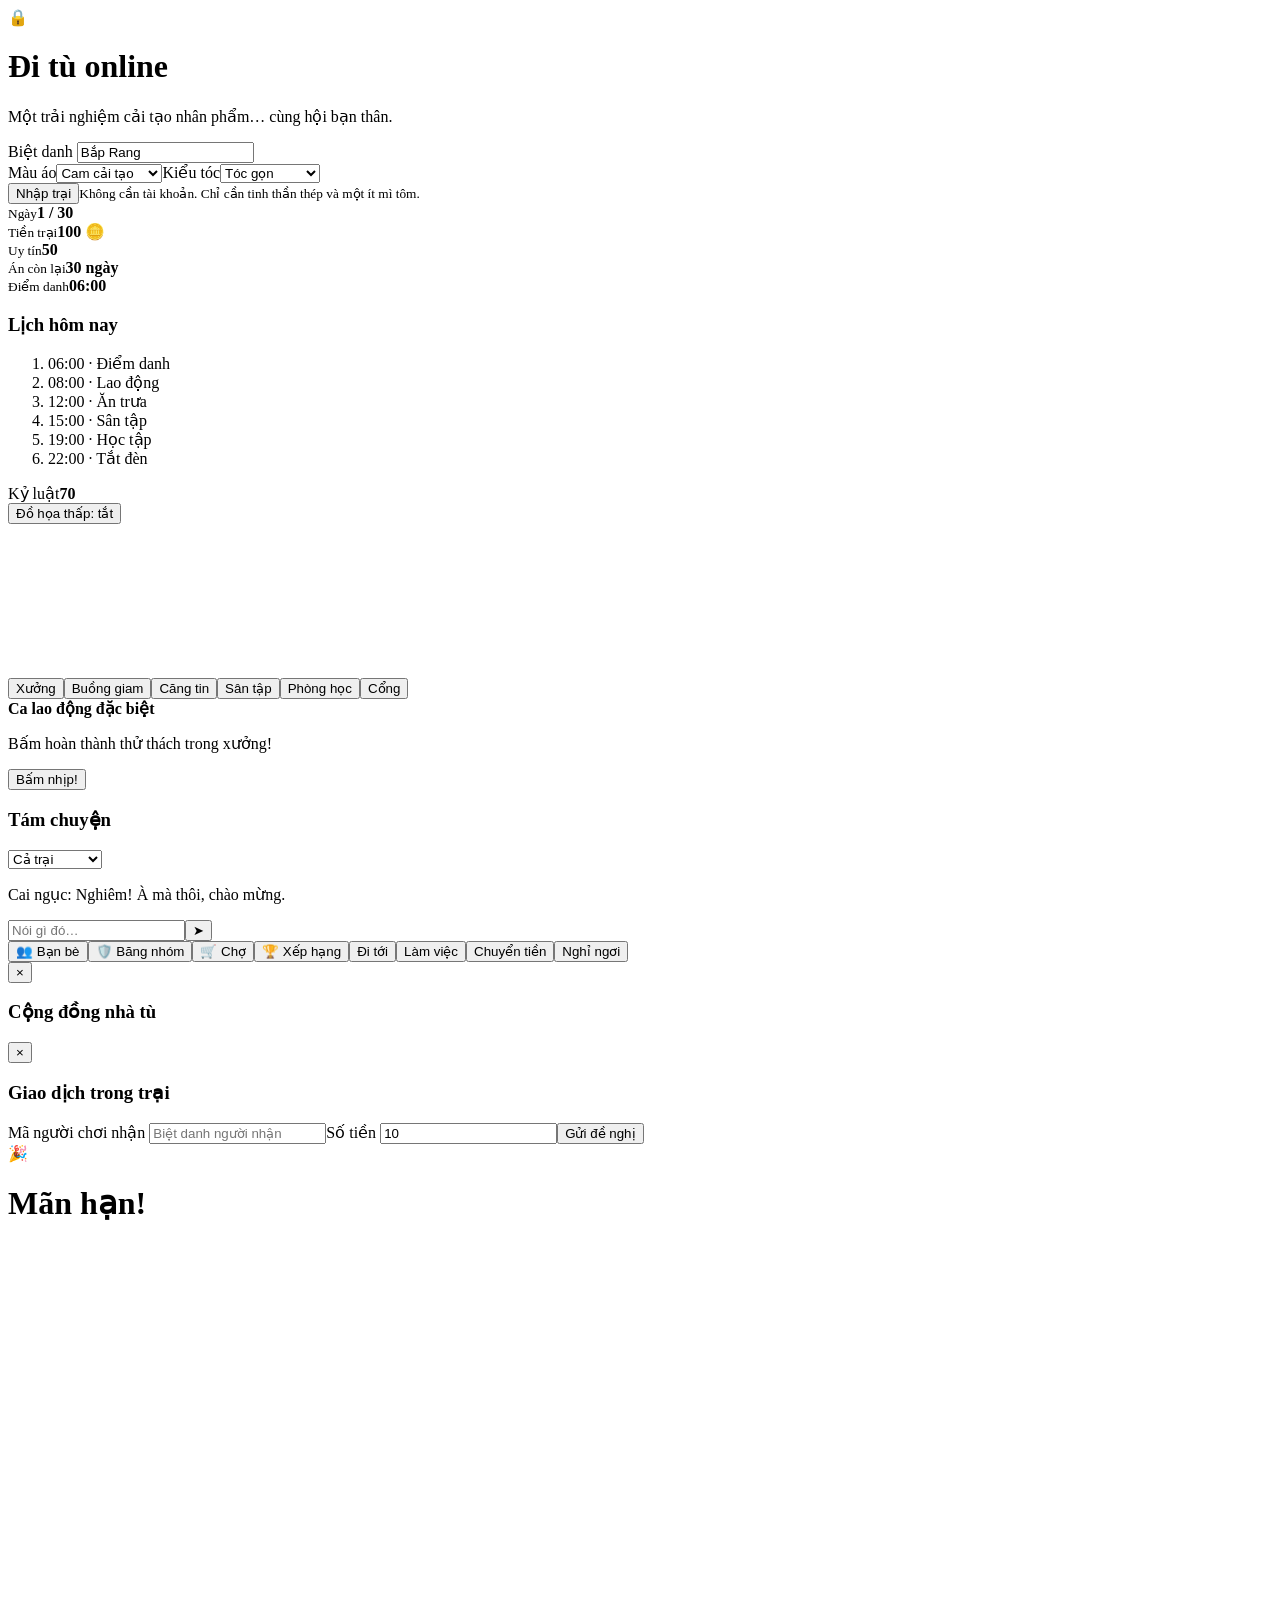
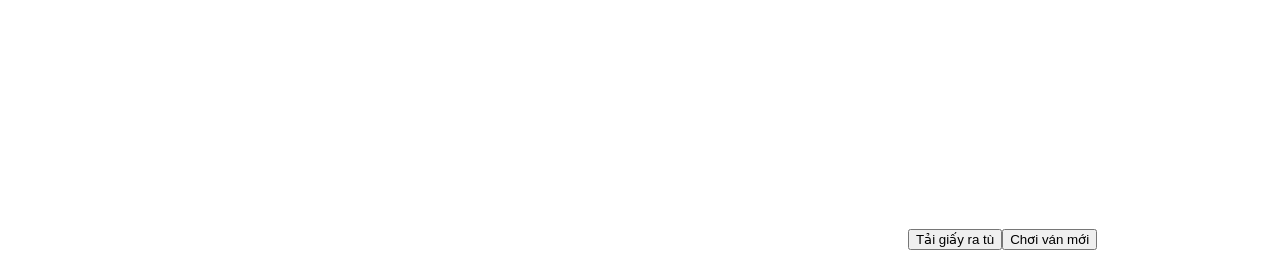
==== web/index.html @ 0be8a1c3 "add" ====
<!doctype html><html lang="vi"><head><meta charset="utf-8"><meta name="viewport" content="width=device-width,initial-scale=1,maximum-scale=1,user-scalable=no"><meta name="theme-color" content="#202a35"><title>Đi tù online</title><link rel="stylesheet" href="/style.css"></head><body>
<div id="entry" class="entry"><div class="entry-card"><div class="logo">🔒</div><h1>Đi tù online</h1><p>Một trải nghiệm cải tạo nhân phẩm… cùng hội bạn thân.</p><label>Biệt danh <input id="nickname" minlength="2" maxlength="16" value="Bắp Rang" autocomplete="off"></label><div class="choices"><label>Màu áo<select id="shirt"><option value="#f28c45">Cam cải tạo</option><option value="#58a6a6">Xanh bạc hà</option><option value="#d6c46a">Vàng mì tôm</option><option value="#9b8bd1">Tím mộng mơ</option></select></label><label>Kiểu tóc<select id="hair"><option value="short">Tóc gọn</option><option value="spiky">Tóc dựng</option><option value="bald">Trọc cho mát</option></select></label></div><button id="join" class="primary">Nhập trại</button><small>Không cần tài khoản. Chỉ cần tinh thần thép và một ít mì tôm.</small></div></div>
<div id="game" class="game hidden"><header class="topbar"><div class="stat"><small>Ngày</small><b id="day">1 / 30</b></div><div class="stat"><small>Tiền trại</small><b id="money">100 🪙</b></div><div class="stat"><small>Uy tín</small><b id="rep">50</b></div><div class="stat"><small>Án còn lại</small><b id="sentence">30 ngày</b></div><div class="stat time"><small id="activity">Điểm danh</small><b id="clock">06:00</b></div></header>
<main class="layout"><aside class="panel schedule"><h3>Lịch hôm nay</h3><ol id="schedule"><li data-hour="6">06:00 · Điểm danh</li><li data-hour="8">08:00 · Lao động</li><li data-hour="12">12:00 · Ăn trưa</li><li data-hour="15">15:00 · Sân tập</li><li data-hour="19">19:00 · Học tập</li><li data-hour="22">22:00 · Tắt đèn</li></ol><div class="discipline"><span>Kỷ luật</span><b id="discipline">70</b><div class="bar"><i id="discipline-bar"></i></div></div><button id="lowgfx" class="subtle">Đồ họa thấp: tắt</button></aside>
<section class="world"><canvas id="scene"></canvas><div class="zone-labels"><button data-zone="workshop">Xưởng</button><button data-zone="cell">Buồng giam</button><button data-zone="canteen">Căng tin</button><button data-zone="yard">Sân tập</button><button data-zone="classroom">Phòng học</button><button data-zone="gate">Cổng</button></div><div class="minigame hidden" id="minigame"><b>Ca lao động đặc biệt</b><p id="challenge">Bấm hoàn thành thử thách trong xưởng!</p><div class="meter"><i id="needle"></i><span></span></div><button id="hit">Bấm nhịp!</button></div><div class="toast" id="toast"></div></section>
<aside class="panel chatpanel"><div class="chathead"><h3>Tám chuyện</h3><select id="chat-channel"><option value="prison">Cả trại</option><option value="cell">Buồng giam</option></select></div><div id="players" class="players"></div><div id="chatlog" class="chatlog"><p class="system">Cai ngục: Nghiêm! À mà thôi, chào mừng.</p></div><form id="chatform"><input id="chatinput" maxlength="200" placeholder="Nói gì đó…"><button aria-label="Gửi">➤</button></form></aside></main>
<footer class="actions"><button data-social="friends">👥 Bạn bè</button><button data-social="crew">🛡️ Băng nhóm</button><button data-social="market">🛒 Chợ</button><button data-social="leaderboard">🏆 Xếp hạng</button><button data-act="move">Đi tới</button><button class="primary" data-act="work">Làm việc</button><button data-act="trade">Chuyển tiền</button><button data-act="rest">Nghỉ ngơi</button></footer><div id="social-modal" class="modal hidden"><div class="modal-card social-card"><button class="close" id="social-close">×</button><h3 id="social-title">Cộng đồng nhà tù</h3><div id="social-content"></div></div></div><div id="trade-modal" class="modal hidden"><div class="modal-card"><button class="close" id="trade-close">×</button><h3>Giao dịch trong trại</h3><label>Mã người chơi nhận <input id="trade-target" placeholder="Biệt danh người nhận"></label><label>Số tiền <input id="trade-amount" type="number" min="1" value="10"></label><button id="trade-send" class="primary">Gửi đề nghị</button><div id="trade-incoming"></div></div></div></div><div id="end" class="entry hidden"><div class="entry-card"><div class="logo">🎉</div><h1 id="end-title">Mãn hạn!</h1><p id="end-text"></p><div id="stats"></div><canvas id="certificate" width="900" height="600"></canvas><button id="download" class="primary">Tải giấy ra tù</button><button id="again">Chơi ván mới</button></div></div>
<script type="module" src="/main.js"></script></body></html>
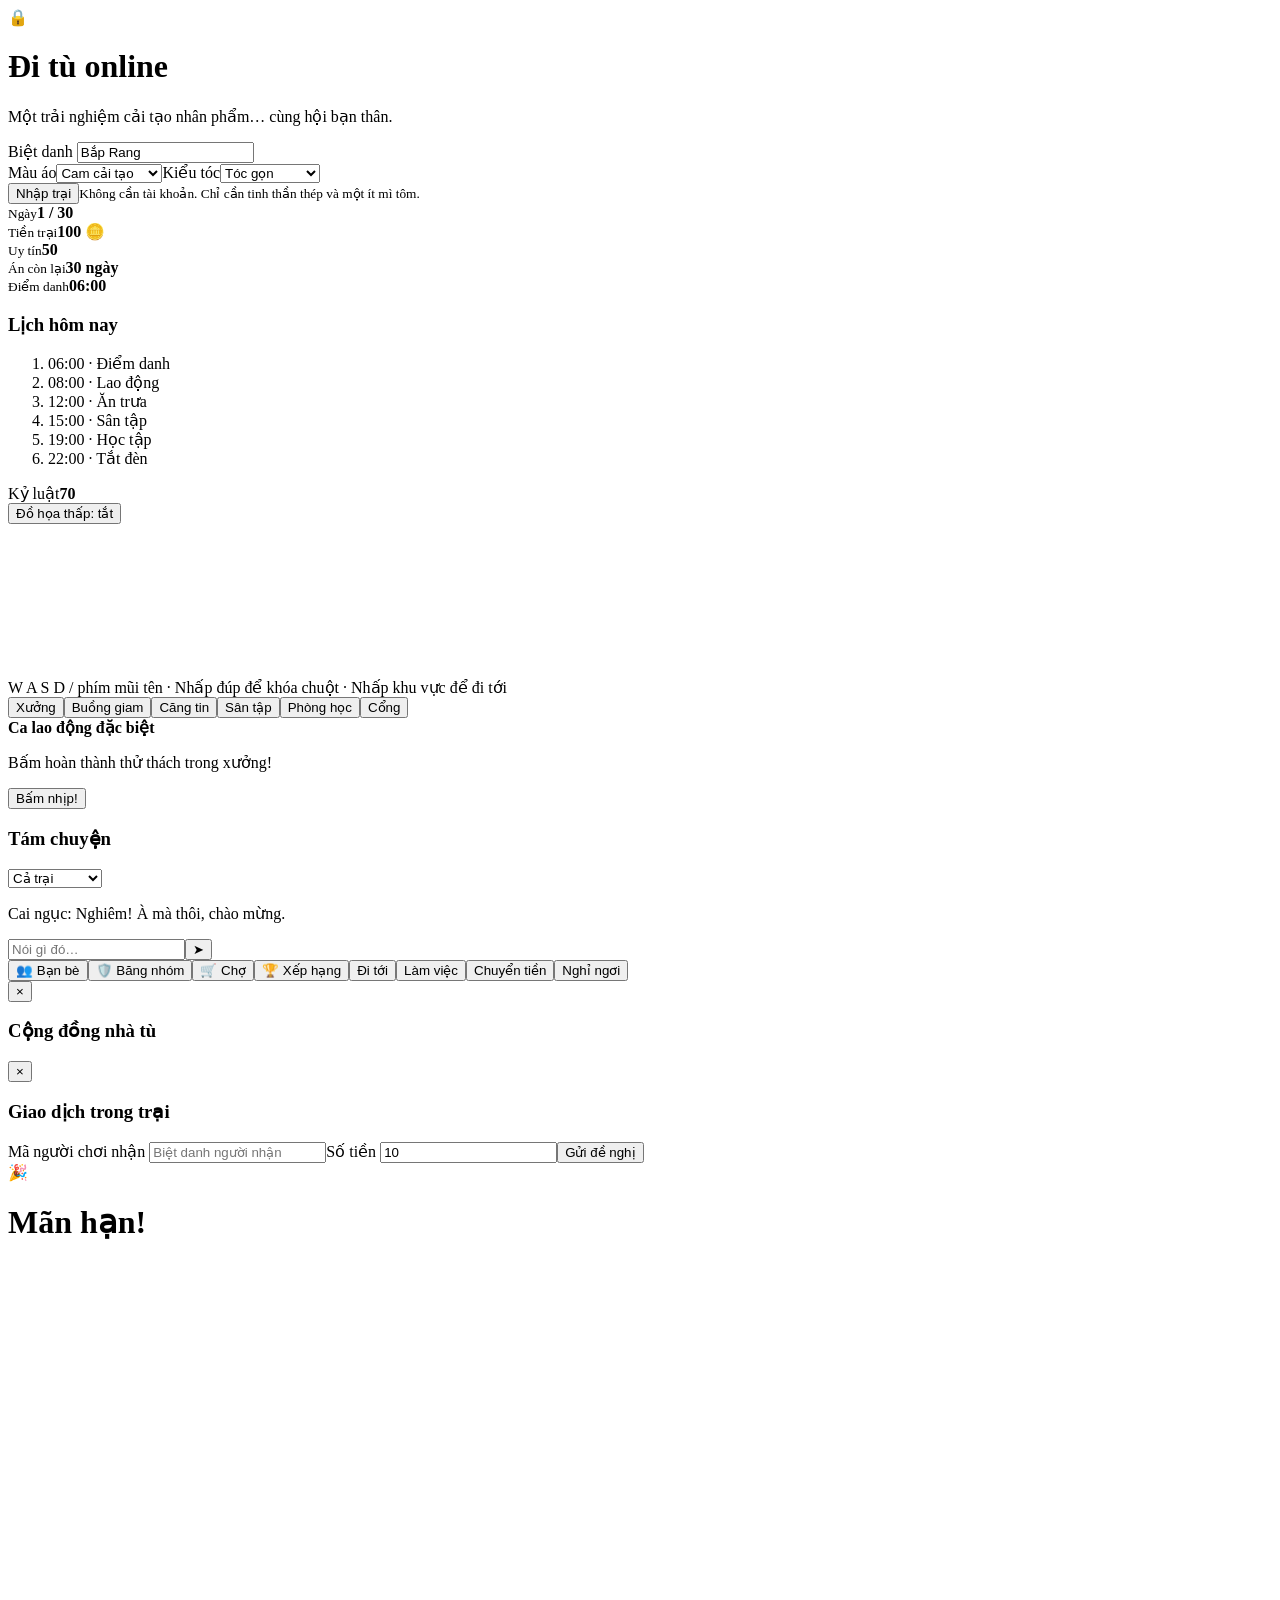
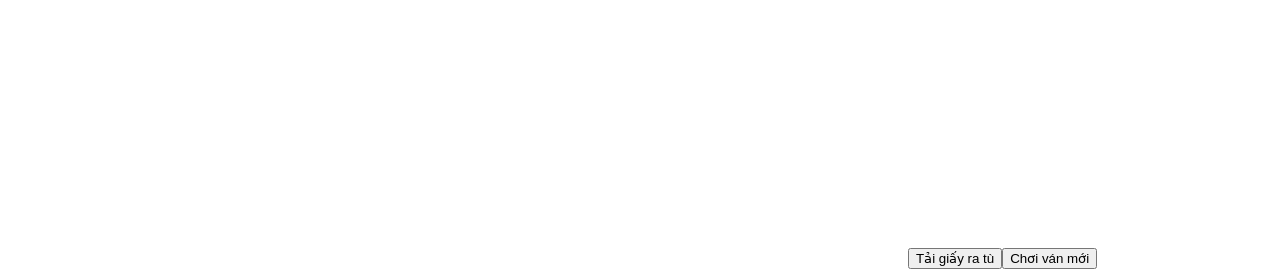
==== commit 4c0486e8: "up" ====
--- a/web/index.html
+++ b/web/index.html
@@ -2,7 +2,7 @@
 <div id="entry" class="entry"><div class="entry-card"><div class="logo">🔒</div><h1>Đi tù online</h1><p>Một trải nghiệm cải tạo nhân phẩm… cùng hội bạn thân.</p><label>Biệt danh <input id="nickname" minlength="2" maxlength="16" value="Bắp Rang" autocomplete="off"></label><div class="choices"><label>Màu áo<select id="shirt"><option value="#f28c45">Cam cải tạo</option><option value="#58a6a6">Xanh bạc hà</option><option value="#d6c46a">Vàng mì tôm</option><option value="#9b8bd1">Tím mộng mơ</option></select></label><label>Kiểu tóc<select id="hair"><option value="short">Tóc gọn</option><option value="spiky">Tóc dựng</option><option value="bald">Trọc cho mát</option></select></label></div><button id="join" class="primary">Nhập trại</button><small>Không cần tài khoản. Chỉ cần tinh thần thép và một ít mì tôm.</small></div></div>
 <div id="game" class="game hidden"><header class="topbar"><div class="stat"><small>Ngày</small><b id="day">1 / 30</b></div><div class="stat"><small>Tiền trại</small><b id="money">100 🪙</b></div><div class="stat"><small>Uy tín</small><b id="rep">50</b></div><div class="stat"><small>Án còn lại</small><b id="sentence">30 ngày</b></div><div class="stat time"><small id="activity">Điểm danh</small><b id="clock">06:00</b></div></header>
 <main class="layout"><aside class="panel schedule"><h3>Lịch hôm nay</h3><ol id="schedule"><li data-hour="6">06:00 · Điểm danh</li><li data-hour="8">08:00 · Lao động</li><li data-hour="12">12:00 · Ăn trưa</li><li data-hour="15">15:00 · Sân tập</li><li data-hour="19">19:00 · Học tập</li><li data-hour="22">22:00 · Tắt đèn</li></ol><div class="discipline"><span>Kỷ luật</span><b id="discipline">70</b><div class="bar"><i id="discipline-bar"></i></div></div><button id="lowgfx" class="subtle">Đồ họa thấp: tắt</button></aside>
-<section class="world"><canvas id="scene"></canvas><div class="zone-labels"><button data-zone="workshop">Xưởng</button><button data-zone="cell">Buồng giam</button><button data-zone="canteen">Căng tin</button><button data-zone="yard">Sân tập</button><button data-zone="classroom">Phòng học</button><button data-zone="gate">Cổng</button></div><div class="minigame hidden" id="minigame"><b>Ca lao động đặc biệt</b><p id="challenge">Bấm hoàn thành thử thách trong xưởng!</p><div class="meter"><i id="needle"></i><span></span></div><button id="hit">Bấm nhịp!</button></div><div class="toast" id="toast"></div></section>
+<section class="world"><canvas id="scene"></canvas><div class="move-hint">W A S D / phím mũi tên · Nhấp đúp để khóa chuột · Nhấp khu vực để đi tới</div><div class="zone-labels"><button data-zone="workshop">Xưởng</button><button data-zone="cell">Buồng giam</button><button data-zone="canteen">Căng tin</button><button data-zone="yard">Sân tập</button><button data-zone="classroom">Phòng học</button><button data-zone="gate">Cổng</button></div><div class="minigame hidden" id="minigame"><b>Ca lao động đặc biệt</b><p id="challenge">Bấm hoàn thành thử thách trong xưởng!</p><div class="meter"><i id="needle"></i><span></span></div><button id="hit">Bấm nhịp!</button></div><div class="toast" id="toast"></div></section>
 <aside class="panel chatpanel"><div class="chathead"><h3>Tám chuyện</h3><select id="chat-channel"><option value="prison">Cả trại</option><option value="cell">Buồng giam</option></select></div><div id="players" class="players"></div><div id="chatlog" class="chatlog"><p class="system">Cai ngục: Nghiêm! À mà thôi, chào mừng.</p></div><form id="chatform"><input id="chatinput" maxlength="200" placeholder="Nói gì đó…"><button aria-label="Gửi">➤</button></form></aside></main>
 <footer class="actions"><button data-social="friends">👥 Bạn bè</button><button data-social="crew">🛡️ Băng nhóm</button><button data-social="market">🛒 Chợ</button><button data-social="leaderboard">🏆 Xếp hạng</button><button data-act="move">Đi tới</button><button class="primary" data-act="work">Làm việc</button><button data-act="trade">Chuyển tiền</button><button data-act="rest">Nghỉ ngơi</button></footer><div id="social-modal" class="modal hidden"><div class="modal-card social-card"><button class="close" id="social-close">×</button><h3 id="social-title">Cộng đồng nhà tù</h3><div id="social-content"></div></div></div><div id="trade-modal" class="modal hidden"><div class="modal-card"><button class="close" id="trade-close">×</button><h3>Giao dịch trong trại</h3><label>Mã người chơi nhận <input id="trade-target" placeholder="Biệt danh người nhận"></label><label>Số tiền <input id="trade-amount" type="number" min="1" value="10"></label><button id="trade-send" class="primary">Gửi đề nghị</button><div id="trade-incoming"></div></div></div></div><div id="end" class="entry hidden"><div class="entry-card"><div class="logo">🎉</div><h1 id="end-title">Mãn hạn!</h1><p id="end-text"></p><div id="stats"></div><canvas id="certificate" width="900" height="600"></canvas><button id="download" class="primary">Tải giấy ra tù</button><button id="again">Chơi ván mới</button></div></div>
 <script type="module" src="/main.js"></script></body></html>
